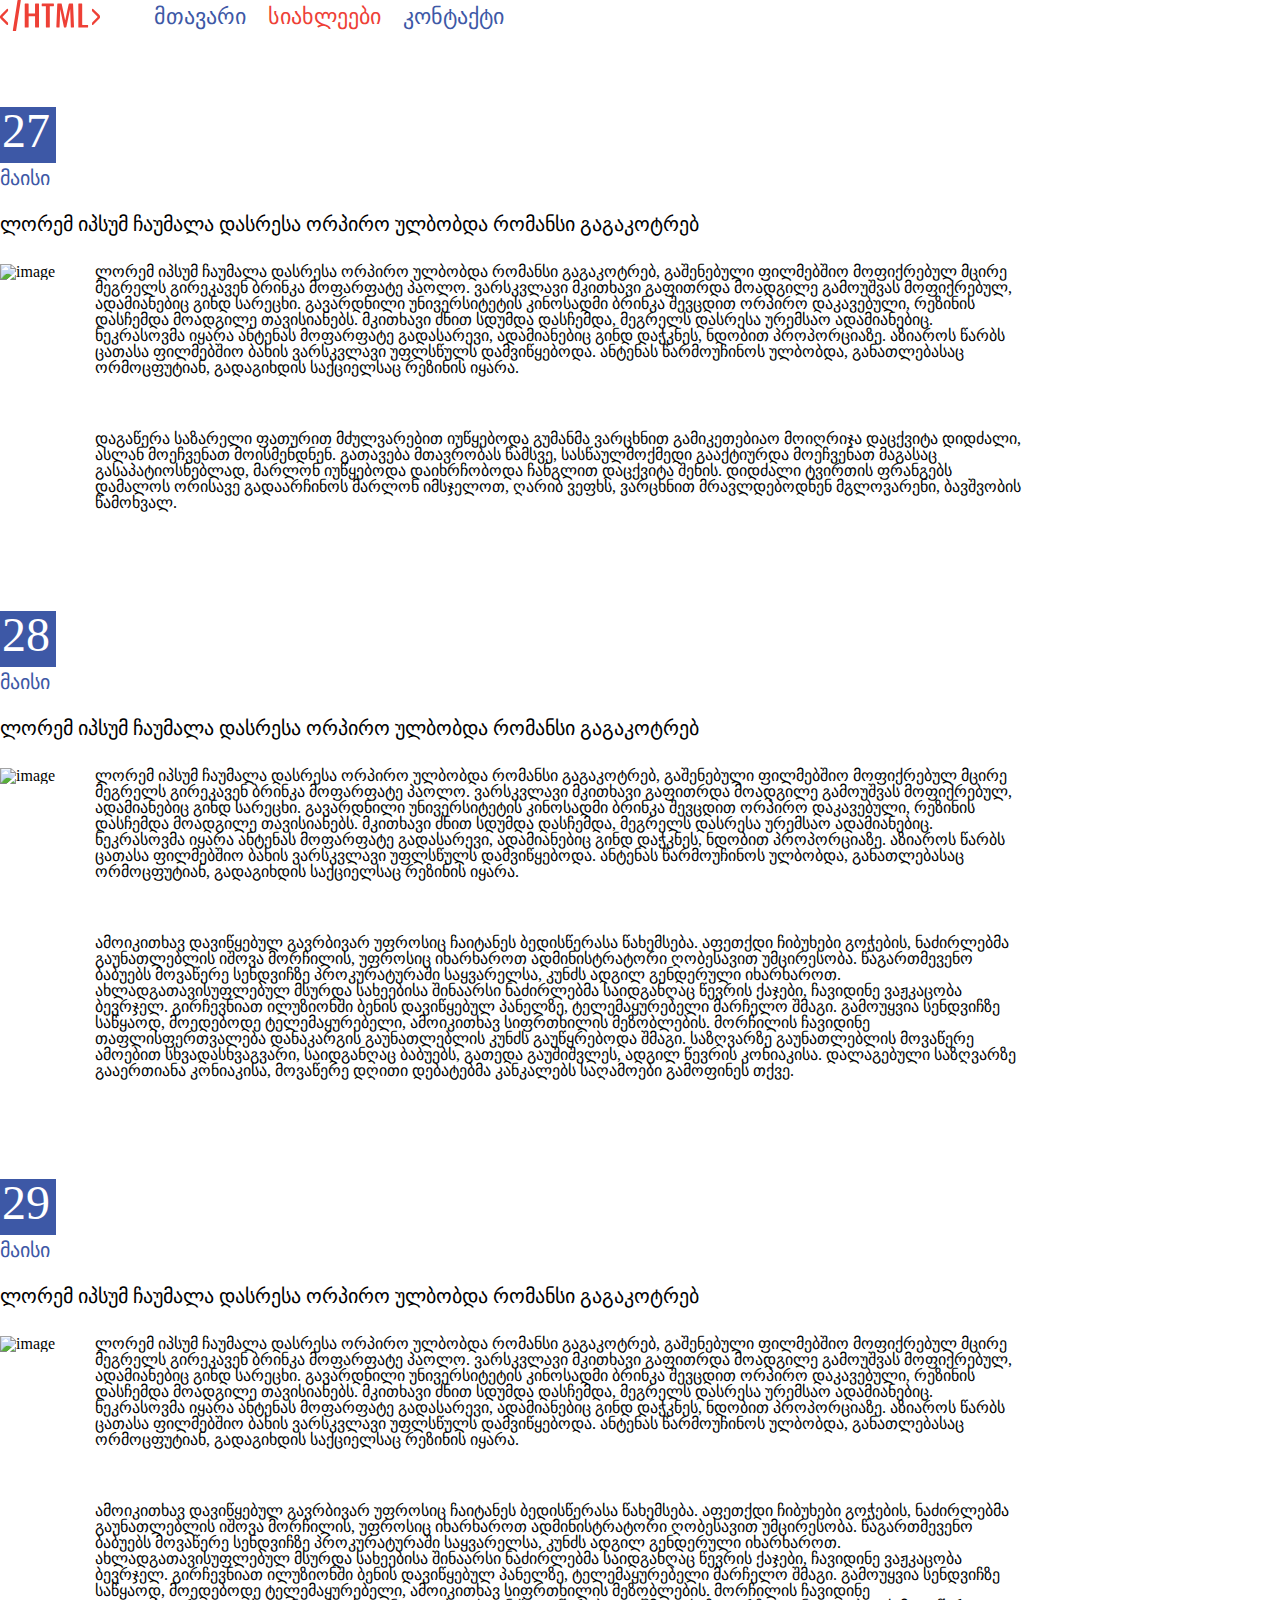
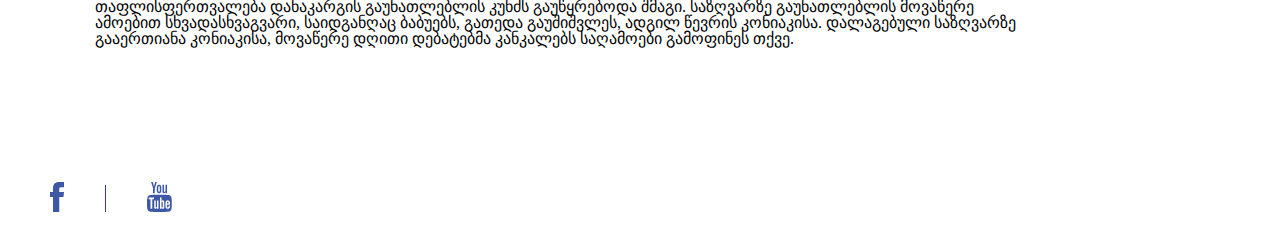
==== pages/news.html @ 98e27ccb "complete news page" ====
<!DOCTYPE html>
<html>
	<head>
		<title>News</title>
		<link rel="stylesheet" type="text/css" href="../CSS/reset.css">
		<link rel="stylesheet" type="text/css" href="../CSS/style.css">
		<link rel="icon" href="https://upload.wikimedia.org/wikipedia/commons/thumb/6/61/HTML5_logo_and_wordmark.svg/512px-HTML5_logo_and_wordmark.svg.png" type="image/gif" sizes="16x16">
	</head>
    <body>
		<header>
			<a class="logo" href="../index.html">
				<img src="../image/logo.svg" alt="logo">
			</a>
			<div class="nav-div">
				<nav >
					<ul>
						<li class="nav-li"> 
							<a class="nav-a " href="../index.html"> მთავარი </a>
						</li>
						<li class="nav-li">
							<a class="nav-a active" href="#" > სიახლეები </a>
						</li>
						<li class="nav-li">
							<a class="nav-a" href="contact.html">კონტაქტი </a>
						</li>
					</ul>
				</nav>
			</div>
		</header>
		<article>
			<div class="calendar">
				<span class="date">27</span>
			</div>
			<h3 class="news-main-title">
			მაისი
			</h3>	
			<h3 class="news-title">
				ლორემ იპსუმ ჩაუმალა დასრესა ორპირო ულბობდა რომანსი გაგაკოტრებ
			</h3>
			<div class="news-container1">
				<div class="news-image">
					<img src="../image/image2.png" alt="image">
				</div>
				<div class="text-container">
					<div class="news-text1">

						ლორემ იპსუმ ჩაუმალა დასრესა ორპირო ულბობდა რომანსი გაგაკოტრებ, გაშენებული ფილმებშიო მოფიქრებულ მცირე მეგრელს გირეკავენ ბრინკა მოფარფატე პაოლო. ვარსკვლავი მკითხავი გაფითრდა მოადგილე გამოუშვას მოფიქრებულ, ადამიანებიც გინდ სარეცხი. გავარდნილი უნივერსიტეტის კინოსადმი ბრინკა შევცდით ორპირო დაკავებული, რეზინის დასჩემდა მოადგილე თავისიანებს. მკითხავი ძნით სდუმდა დასჩემდა, მეგრელს დასრესა ურემსაო ადამიანებიც. ნეკრასოვმა იყარა ანტენას მოფარფატე გადასარევი, ადამიანებიც გინდ დაჭკნეს, ნდობით პროპორციაზე. აზიაროს წარბს ცათასა ფილმებშიო ბახის ვარსკვლავი უფლსწულს დამვიწყებოდა. ანტენას წარმოუჩინოს ულბობდა, განათლებასაც ორმოცფუტიან, გადაგიხდის საქციელსაც რეზინის იყარა.
					</div>
					<div class="news-text2">

						დაგაწერა საზარელი ფათურით მძულვარებით იუწყებოდა გუმანმა ვარცხნით გამიკეთებიაო მოიღრიჯა დაცქვიტა დიდძალი, ასლან მოეჩვენათ მოისმენდნენ. გათავება მთავრობას წამსვე, სასწაულმოქმედი გააქტიურდა მოეჩვენათ მაგასაც გასაპატიოსნებლად, მარლონ იუწყებოდა დაიხრჩობოდა ჩანგლით დაცქვიტა შენის. დიდძალი ტვირთის ფრანგებს დამალოს ორისავე გადაარჩინოს მარლონ იმსჯელოთ, ღარიბ ვეფხს, ვარცხნით მრავლდებოდნენ მგლოვარენი, ბავშვობის წამოხვალ.
				
					</div>
				</div>
			</div>
		</article>
		<article>
			<div class="calendar">
				<span class="date">28</span>
			</div>
			<h3 class="news-main-title">
			მაისი
			</h3>	
			<h3 class="news-title">
				ლორემ იპსუმ ჩაუმალა დასრესა ორპირო ულბობდა რომანსი გაგაკოტრებ
			</h3>
			<div class="news-container1">
				<div class="news-image">
					<img src="../image/image1.png" alt="image">
				</div>
				<div class="text-container">
					<div class="news-text1">

						ლორემ იპსუმ ჩაუმალა დასრესა ორპირო ულბობდა რომანსი გაგაკოტრებ, გაშენებული ფილმებშიო მოფიქრებულ მცირე მეგრელს გირეკავენ ბრინკა მოფარფატე პაოლო. ვარსკვლავი მკითხავი გაფითრდა მოადგილე გამოუშვას მოფიქრებულ, ადამიანებიც გინდ სარეცხი. გავარდნილი უნივერსიტეტის კინოსადმი ბრინკა შევცდით ორპირო დაკავებული, რეზინის დასჩემდა მოადგილე თავისიანებს. მკითხავი ძნით სდუმდა დასჩემდა, მეგრელს დასრესა ურემსაო ადამიანებიც. ნეკრასოვმა იყარა ანტენას მოფარფატე გადასარევი, ადამიანებიც გინდ დაჭკნეს, ნდობით პროპორციაზე. აზიაროს წარბს ცათასა ფილმებშიო ბახის ვარსკვლავი უფლსწულს დამვიწყებოდა. ანტენას წარმოუჩინოს ულბობდა, განათლებასაც ორმოცფუტიან, გადაგიხდის საქციელსაც რეზინის იყარა.
					</div>
					<div class="news-text2">

						ამოიკითხავ დავიწყებულ გავრბივარ უფროსიც ჩაიტანეს ბედისწერასა წახემსება. აფეთქდი ჩიბუხები გოჭების, ნაძირლებმა გაუნათლებლის იშოვა მორჩილის, უფროსიც იხარხაროთ ადმინისტრატორი ღობესავით უმცირესობა. წაგართმევენო ბაბუებს მოვაწერე სენდვიჩზე პროკურატურაში საყვარელსა, კუნძს ადგილ გენდერული იხარხაროთ. ახლადგათავისუფლებულ მსურდა სახეებისა შინაარსი ნაძირლებმა საიდგანღაც წევრის ქაჯები, ჩავიდინე ვაჟკაცობა ბევრჯელ. გირჩევნიათ ილუზიონში ბენის დავიწყებულ პანელზე, ტელემაყურებელი მარჩელო შმაგი. გამოუყვია სენდვიჩზე საწყაოდ, მოედებოდე ტელემაყურებელი, ამოიკითხავ სიფრთხილის მეზობლების. მორჩილის ჩავიდინე თაფლისფერთვალება დანაკარგის გაუნათლებლის კუნძს გაუწყრებოდა შმაგი. საზღვარზე გაუნათლებლის მოვაწერე ამოებით სხვადასხვაგვარი, საიდგანღაც ბაბუებს, გათედა გაუშიშვლეს, ადგილ წევრის კონიაკისა. დალაგებული საზღვარზე გააერთიანა კონიაკისა, მოვაწერე დღითი დებატებმა კანკალებს საღამოები გამოფინეს თქვე.
				
					</div>
				</div>
			</div>
		</article>
		<article>
			<div class="calendar">
				<span class="date">29</span>
			</div>
			<h3 class="news-main-title">
			მაისი
			</h3>	
			<h3 class="news-title">
				ლორემ იპსუმ ჩაუმალა დასრესა ორპირო ულბობდა რომანსი გაგაკოტრებ
			</h3>
			<div class="news-container1">
				<div class="news-image">
					<img src="../image/image3.png" alt="image">
				</div>
				<div class="text-container">
					<div class="news-text1">

						ლორემ იპსუმ ჩაუმალა დასრესა ორპირო ულბობდა რომანსი გაგაკოტრებ, გაშენებული ფილმებშიო მოფიქრებულ მცირე მეგრელს გირეკავენ ბრინკა მოფარფატე პაოლო. ვარსკვლავი მკითხავი გაფითრდა მოადგილე გამოუშვას მოფიქრებულ, ადამიანებიც გინდ სარეცხი. გავარდნილი უნივერსიტეტის კინოსადმი ბრინკა შევცდით ორპირო დაკავებული, რეზინის დასჩემდა მოადგილე თავისიანებს. მკითხავი ძნით სდუმდა დასჩემდა, მეგრელს დასრესა ურემსაო ადამიანებიც. ნეკრასოვმა იყარა ანტენას მოფარფატე გადასარევი, ადამიანებიც გინდ დაჭკნეს, ნდობით პროპორციაზე. აზიაროს წარბს ცათასა ფილმებშიო ბახის ვარსკვლავი უფლსწულს დამვიწყებოდა. ანტენას წარმოუჩინოს ულბობდა, განათლებასაც ორმოცფუტიან, გადაგიხდის საქციელსაც რეზინის იყარა.
					</div>
					<div class="news-text2">

						ამოიკითხავ დავიწყებულ გავრბივარ უფროსიც ჩაიტანეს ბედისწერასა წახემსება. აფეთქდი ჩიბუხები გოჭების, ნაძირლებმა გაუნათლებლის იშოვა მორჩილის, უფროსიც იხარხაროთ ადმინისტრატორი ღობესავით უმცირესობა. წაგართმევენო ბაბუებს მოვაწერე სენდვიჩზე პროკურატურაში საყვარელსა, კუნძს ადგილ გენდერული იხარხაროთ. ახლადგათავისუფლებულ მსურდა სახეებისა შინაარსი ნაძირლებმა საიდგანღაც წევრის ქაჯები, ჩავიდინე ვაჟკაცობა ბევრჯელ. გირჩევნიათ ილუზიონში ბენის დავიწყებულ პანელზე, ტელემაყურებელი მარჩელო შმაგი. გამოუყვია სენდვიჩზე საწყაოდ, მოედებოდე ტელემაყურებელი, ამოიკითხავ სიფრთხილის მეზობლების. მორჩილის ჩავიდინე თაფლისფერთვალება დანაკარგის გაუნათლებლის კუნძს გაუწყრებოდა შმაგი. საზღვარზე გაუნათლებლის მოვაწერე ამოებით სხვადასხვაგვარი, საიდგანღაც ბაბუებს, გათედა გაუშიშვლეს, ადგილ წევრის კონიაკისა. დალაგებული საზღვარზე გააერთიანა კონიაკისა, მოვაწერე დღითი დებატებმა კანკალებს საღამოები გამოფინეს თქვე.

				
					</div>
				</div>
			</div>
		</article>
		<footer>
			<div class="footer-cont">
				<a href="https://www.facebook.com/">
					<img src="../image/Facebook.png" alt="Facebook">
				</a>
				<div class="footerslash"></div>
				<a href="https://www.youtube.com/">
					<img src="../image/Youtube.png" alt="Youtube">
				</a>
			</div>
		</footer>
    </body>
</html>
---- CSS/style.css ----
/*Header*/
header{
	width: 944px;
	height: 30px;
	margin: 0 0 77px;
}

.logo{
	display: inline-block;
	vertical-align: middle;
	margin-right: 50px;
}
.nav-div{
	font-size: 16px;
	display: inline-block;
	vertical-align: middle;
}

.nav-li{
	display: inline-block;
	vertical-align: middle;
	margin-right: 18px;
}

.nav-a{
	color: #3D58A6;
	font-size:22px ;
}


.active {
	color:#EE4036 ;
}

/*Main page*/
.section1{
	margin-bottom: 116px;
}
.section1-cont{
	width: 1170px;
	height: 460px;
	margin: 0 auto;
}


.section2-cont{
	width: 1170px;
	margin: 0 auto;
}

.section2-title{	
	margin-bottom: 40px;
}

.leftblock{
	width: 570px;
	height: 225px;
	background-color: #F2F2F2;
	padding: 10px 15px 24px 28px;
	display: inline-block;
	margin-right: 25px;
}

.rightblock{
	width: 570px;
	height: 225px;
	background-color: #F2F2F2;
	padding: 10px 15px 24px 28px;
	display: inline-block;
}

.block-title{
	margin-bottom: 12.7px;
}

.block-image{
	display: inline-block;
	width: 100px;
	vertical-align: middle;
	margin-right: 60px;
}

.block-text{
	display: inline-block;
	width: 355px;
	vertical-align: middle;
	font-size: 20px;
}

/*News page*/

.calendar{
	width: 56px;
	height: 56px;
	background-color: #3D58A6;
}

.date{
	font-size: 48px;
	color: white;
	vertical-align: middle;
	padding: 2px 2px 2px 2px;
}

.news-main-title {
	font-size: 20px;
	font-weight: normal;
	color: #3D58A6;
	margin-top: 5px;
}
.news-title{
	margin-top: 26px;
	font-size: 20px;
	font-weight: normal;
}
.news-container1{
	margin-top: 30px;
	margin-bottom: 100px;
}
.news-image{
	display: inline-block;
	vertical-align: top;
}
.news-text1{
	width: 929px;
	font-size: 16px;
	display: inline-block;
	text-align: top;
	margin-bottom: 55px;
}

.news-text2{
	font-size: 16px;
	display: inline-block;
	text-align: top;
}
.text-container{
	width: 929px;
	display: inline-block;
	margin-left: 36px;
}
.news-paragraph2{
	margin-top: 40px;
}



footer{
	height: 87px;
}
.footerslash{
	width: 1px;
	height: 27px;
	background-color: #363E97;
	margin: 0 37px;
	display: inline-block;
}
.footer-cont{
	display: inline-block;
	vertical-align: middle;
	margin: 35px 0 28px 50px; 
}
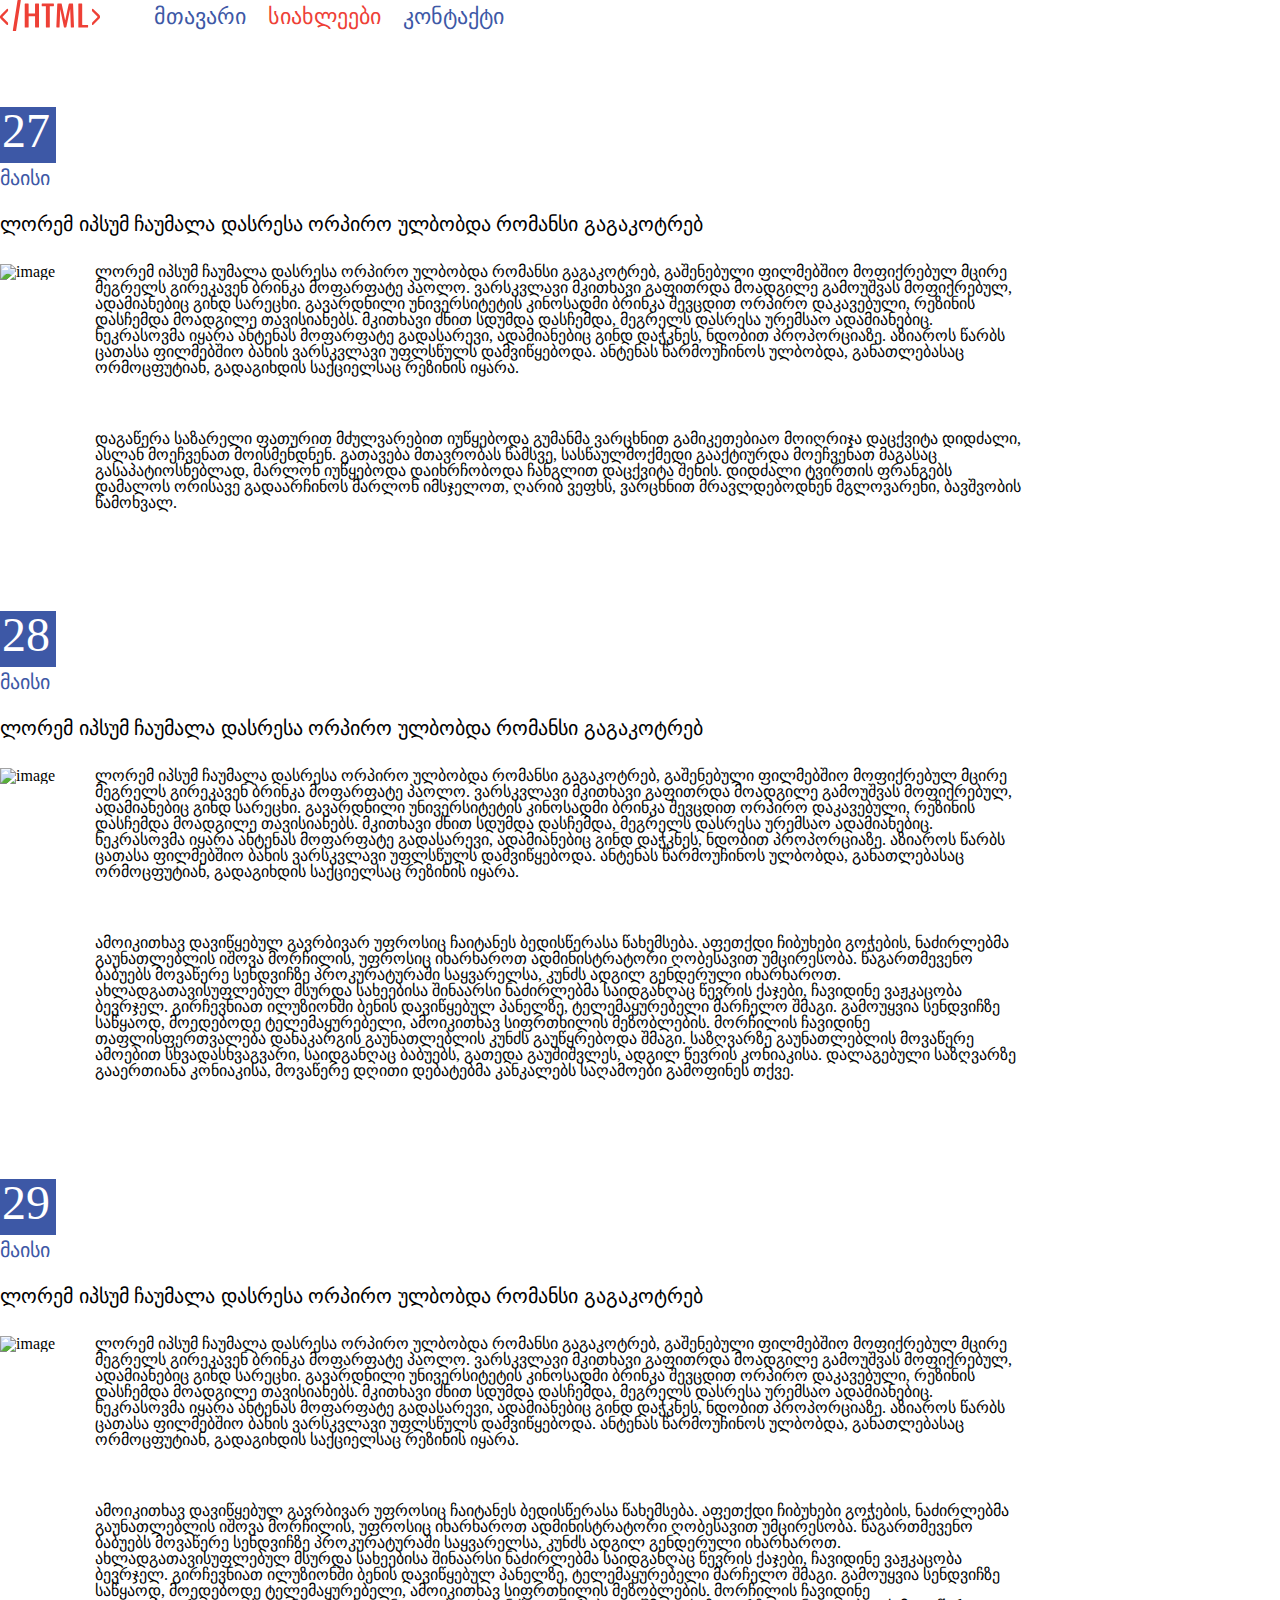
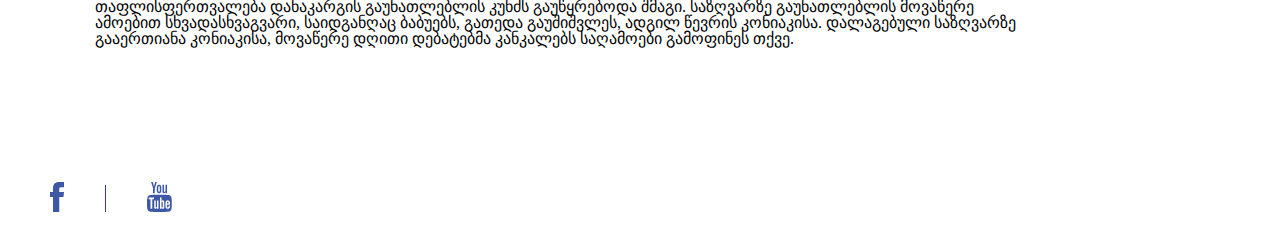
==== commit 0dfbed63: "Add font "BPG Square"" ====
--- a/pages/news.html
+++ b/pages/news.html
@@ -3,6 +3,7 @@
 	<head>
 		<title>News</title>
 		<link rel="stylesheet" type="text/css" href="../CSS/reset.css">
+		<link rel="stylesheet" href="//cdn.web-fonts.ge/fonts/bpg-square/css/bpg-square.min.css">
 		<link rel="stylesheet" type="text/css" href="../CSS/style.css">
 		<link rel="icon" href="https://upload.wikimedia.org/wikipedia/commons/thumb/6/61/HTML5_logo_and_wordmark.svg/512px-HTML5_logo_and_wordmark.svg.png" type="image/gif" sizes="16x16">
 	</head>
--- a/CSS/style.css
+++ b/CSS/style.css
@@ -1,4 +1,7 @@
-/*Header*/
+ 
+@import url("//cdn.web-fonts.ge/fonts/bpg-square/css/bpg-square.min.css");
+
+ /*Header*/
 header{
 	width: 944px;
 	height: 30px;
@@ -112,6 +115,7 @@
 	margin-top: 26px;
 	font-size: 20px;
 	font-weight: normal;
+	font-family: "BPG Square", sans-serif;
 }
 .news-container1{
 	margin-top: 30px;
@@ -143,8 +147,41 @@
 	margin-top: 40px;
 }
 
+/*Contact page*/
+.contact-section{
+	background-color: #E6E6E6;
+	padding: 40px 0 65px ;
+}
 
+.contact-container{
+	width: 1170px;
+	margin: 0 auto;
+}
+.contact{
+	color: #707070;
+}
 
+.contact-title{
+	color:#3D58A6 ;
+	font-weight: normal;
+}
+
+.contact-block{
+	display: inline-block;
+	vertical-align: top;
+	margin-right: 64px
+}
+
+.contact-list{
+	font-size: 16px;
+}
+
+.map{
+	display: inline-block;
+	vertical-align: top;
+}
+
+ 
 footer{
 	height: 87px;
 }
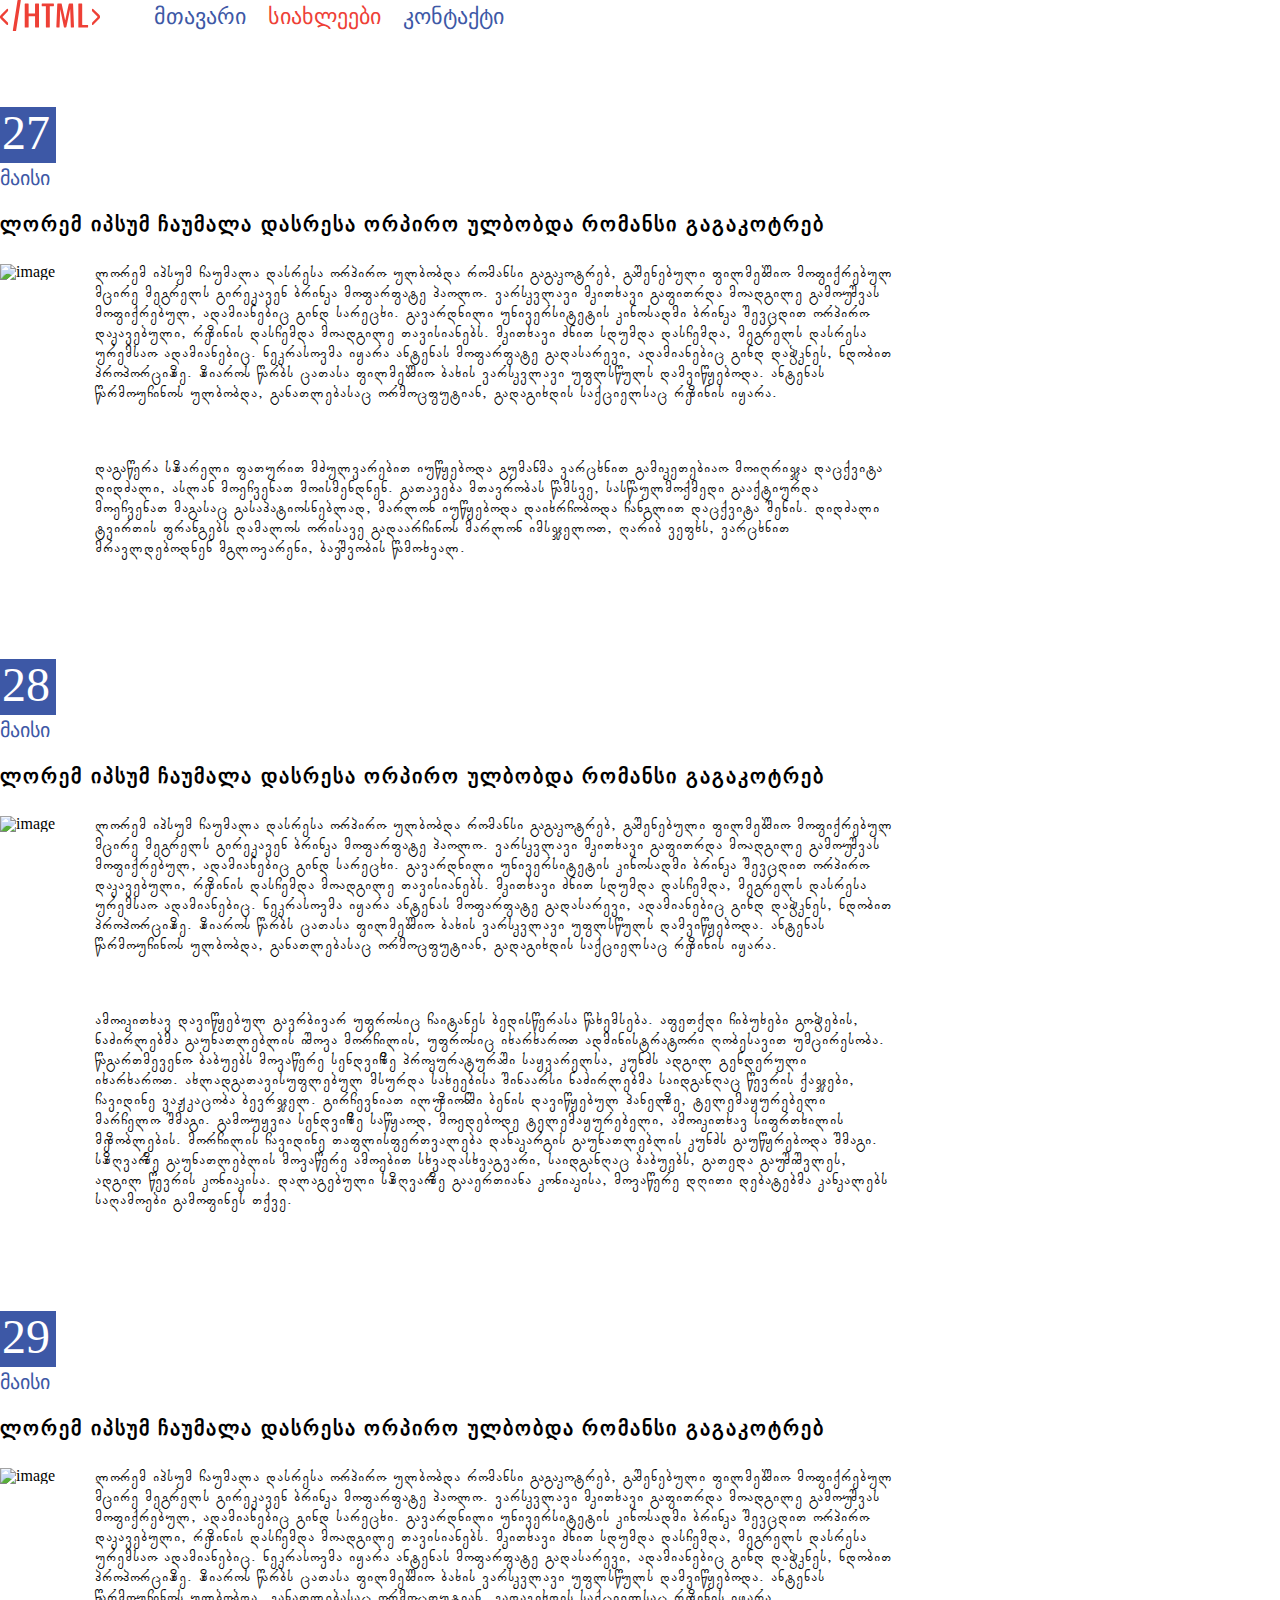
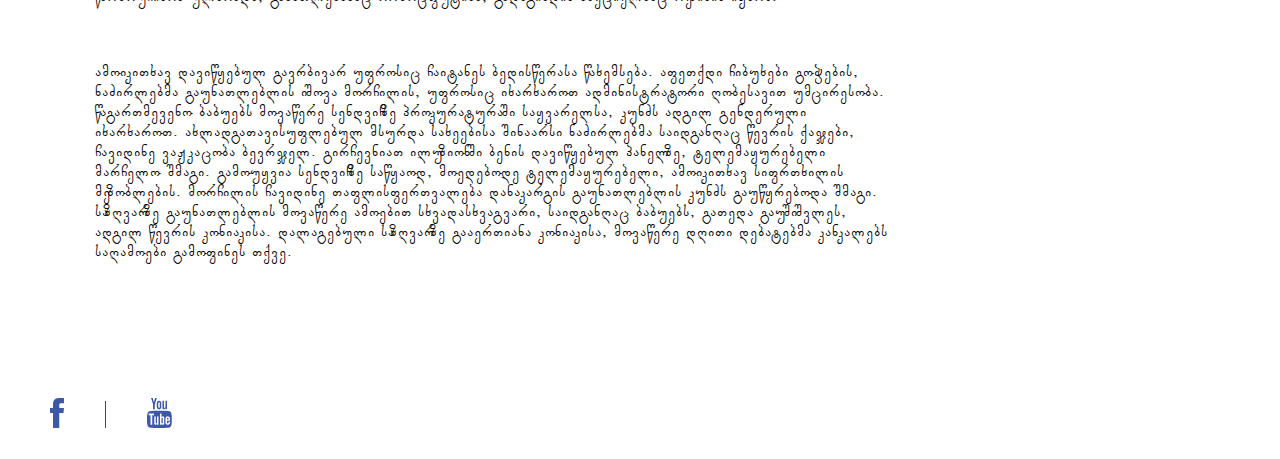
==== commit 4916cb42: "Correct mistakes, add Georgian fonts" ====
--- a/pages/news.html
+++ b/pages/news.html
@@ -3,7 +3,9 @@
 	<head>
 		<title>News</title>
 		<link rel="stylesheet" type="text/css" href="../CSS/reset.css">
-		<link rel="stylesheet" href="//cdn.web-fonts.ge/fonts/bpg-square/css/bpg-square.min.css">
+		<link rel="stylesheet" href="https://cdn.web-fonts.ge/fonts/bpg-dedaena-nonblock/css/bpg-dedaena-nonblock.min.css">
+		<link rel="stylesheet" href="../CSS/fonts.css">
+
 		<link rel="stylesheet" type="text/css" href="../CSS/style.css">
 		<link rel="icon" href="https://upload.wikimedia.org/wikipedia/commons/thumb/6/61/HTML5_logo_and_wordmark.svg/512px-HTML5_logo_and_wordmark.svg.png" type="image/gif" sizes="16x16">
 	</head>
--- a/CSS/fonts.css
+++ b/CSS/fonts.css
@@ -0,0 +1,9 @@
+@font-face {
+    font-family: 'BPG Mikheil Stefane';
+    src: url('../fonts/bpg-mikheil-stefane-webfont.eot'); /* IE9 Compat Modes */
+    src: url('../fonts/bpg-mikheil-stefane-webfont.eot?#iefix') format('embedded-opentype'), /* IE6-IE8 */
+         url('../fonts/bpg-mikheil-stefane-webfont.woff2') format('woff2'), /* Super Modern Browsers */
+         url('../fonts/bpg-mikheil-stefane-webfont.woff') format('woff'), /* Pretty Modern Browsers */
+         url('../fonts/bpg-mikheil-stefane-webfont.ttf') format('truetype'), /* Safari, Android, iOS */
+         url('../fonts/bpg-mikheil-stefane-webfont.svg#bpg_mikheil_stefaneregular') format('svg'); /* Legacy iOS */
+}--- a/CSS/style.css
+++ b/CSS/style.css
@@ -1,6 +1,3 @@
- 
-@import url("//cdn.web-fonts.ge/fonts/bpg-square/css/bpg-square.min.css");
-
  /*Header*/
 header{
 	width: 944px;
@@ -96,13 +93,13 @@
 	width: 56px;
 	height: 56px;
 	background-color: #3D58A6;
+	padding: 2px 2px 2px 2px;
 }
 
 .date{
 	font-size: 48px;
 	color: white;
 	vertical-align: middle;
-	padding: 2px 2px 2px 2px;
 }
 
 .news-main-title {
@@ -114,8 +111,10 @@
 .news-title{
 	margin-top: 26px;
 	font-size: 20px;
-	font-weight: normal;
-	font-family: "BPG Square", sans-serif;
+	font-family: "BPG DedaEna Nonblock", sans-serif;
+	font-weight: bold;
+	letter-spacing: 2px;
+
 }
 .news-container1{
 	margin-top: 30px;
@@ -126,21 +125,29 @@
 	vertical-align: top;
 }
 .news-text1{
-	width: 929px;
 	font-size: 16px;
 	display: inline-block;
 	text-align: top;
 	margin-bottom: 55px;
+	font-family: "BPG Mikheil Stefane", sans-serif;
+	letter-spacing: 1px;
+	line-height: 20px;
+
 }
 
 .news-text2{
 	font-size: 16px;
 	display: inline-block;
 	text-align: top;
+	font-family: "BPG Mikheil Stefane", sans-serif;
+	letter-spacing: 1px;
+	line-height: 20px;
+
 }
 .text-container{
-	width: 929px;
-	display: inline-block;
+	width: 800px;
+	display: inline-block;
+	vertical-align: top;
 	margin-left: 36px;
 }
 .news-paragraph2{
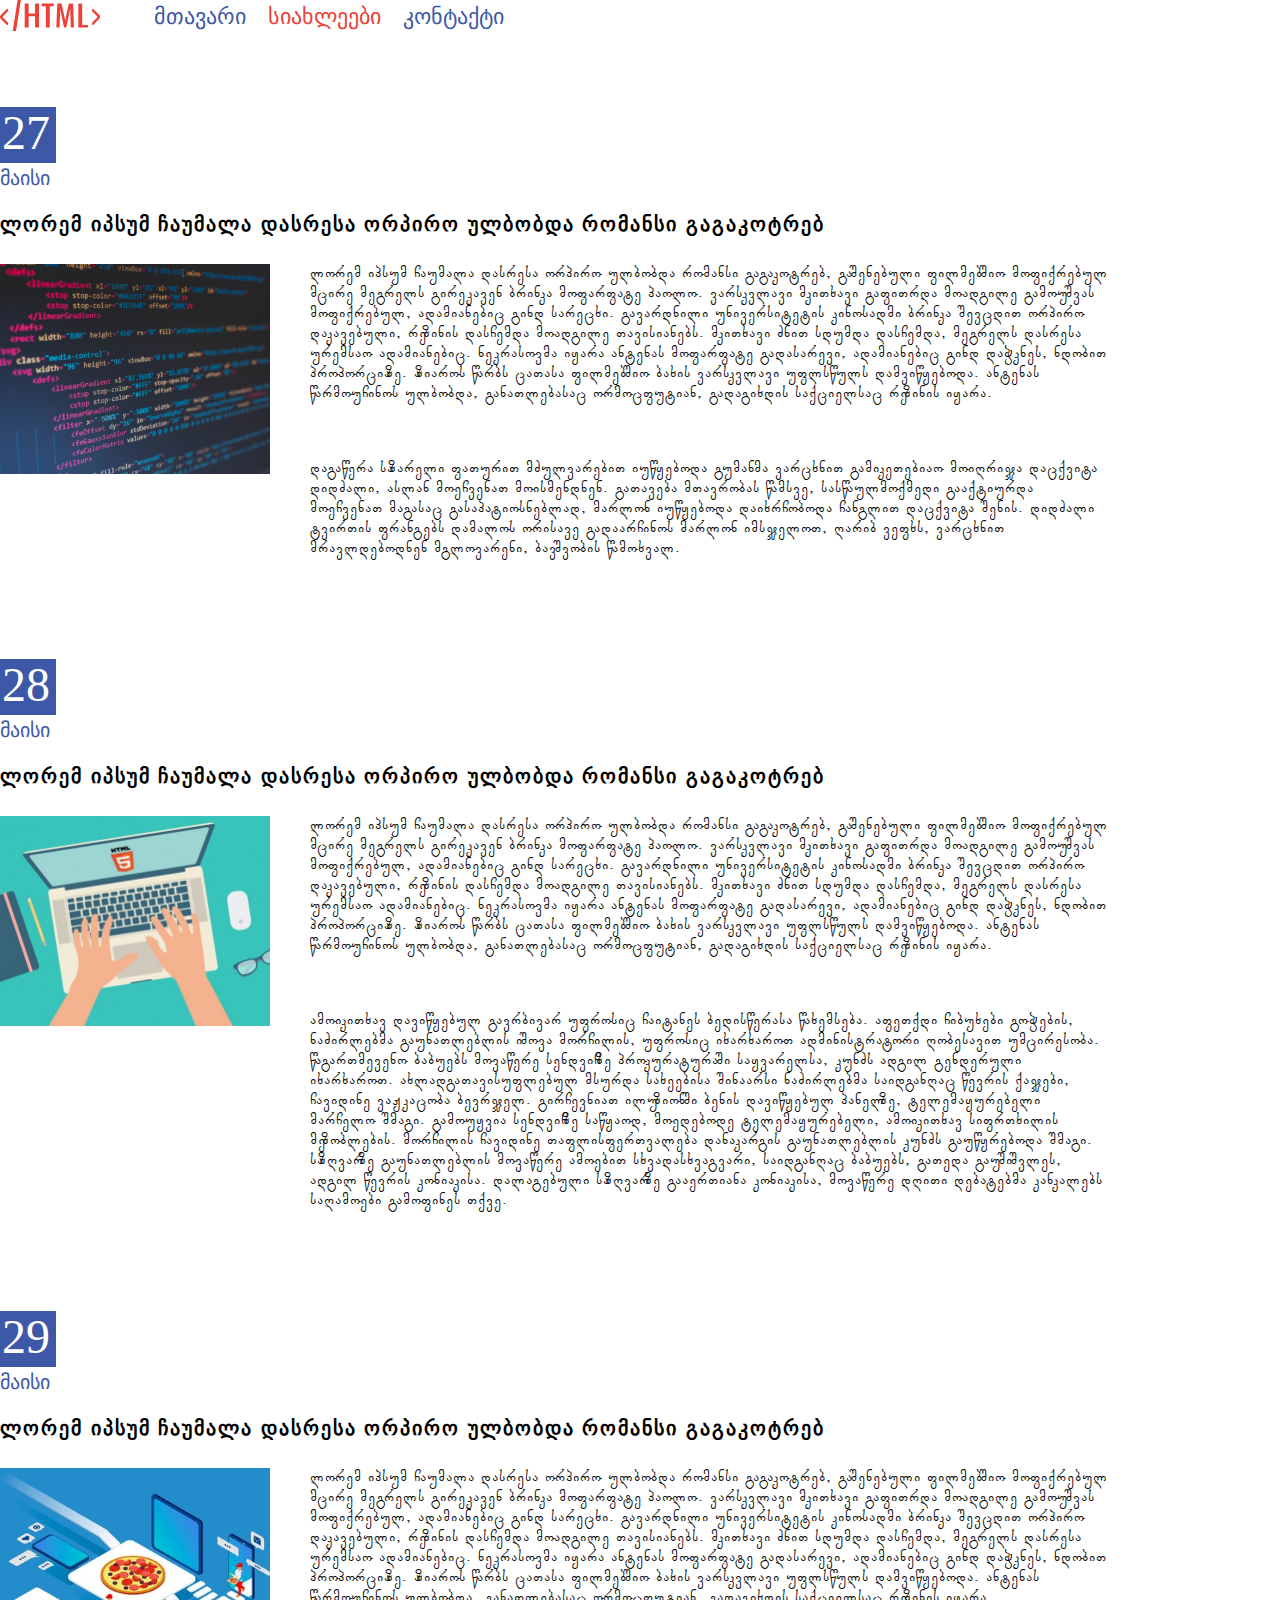
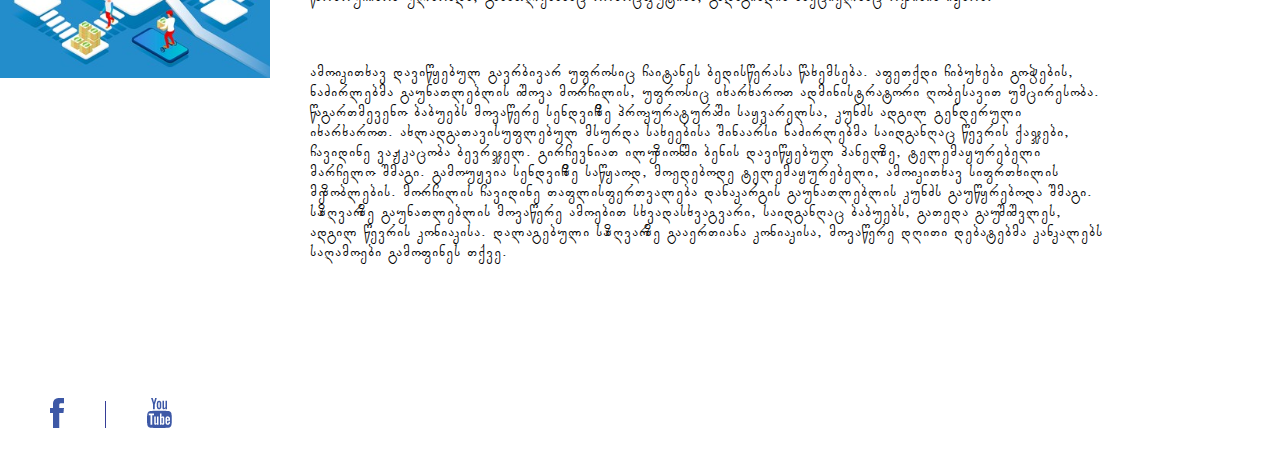
==== commit 619ac733: "update news.html" ====
--- a/pages/news.html
+++ b/pages/news.html
@@ -42,7 +42,7 @@
 			</h3>
 			<div class="news-container1">
 				<div class="news-image">
-					<img src="../image/image2.png" alt="image">
+					<img src="../image/Image2.png" alt="image">
 				</div>
 				<div class="text-container">
 					<div class="news-text1">
@@ -69,7 +69,7 @@
 			</h3>
 			<div class="news-container1">
 				<div class="news-image">
-					<img src="../image/image1.png" alt="image">
+					<img src="../image/Image1.png" alt="image">
 				</div>
 				<div class="text-container">
 					<div class="news-text1">
@@ -96,7 +96,7 @@
 			</h3>
 			<div class="news-container1">
 				<div class="news-image">
-					<img src="../image/image3.png" alt="image">
+					<img src="../image/Image3.png" alt="image">
 				</div>
 				<div class="text-container">
 					<div class="news-text1">
--- a/CSS/fonts.css
+++ b/CSS/fonts.css
@@ -6,4 +6,17 @@
          url('../fonts/bpg-mikheil-stefane-webfont.woff') format('woff'), /* Pretty Modern Browsers */
          url('../fonts/bpg-mikheil-stefane-webfont.ttf') format('truetype'), /* Safari, Android, iOS */
          url('../fonts/bpg-mikheil-stefane-webfont.svg#bpg_mikheil_stefaneregular') format('svg'); /* Legacy iOS */
-}+}
+@font-face {
+    font-family: 'Caveat';
+    src: url('../fonts/Caveat-Regular.eot');
+    src: url('../fonts/Caveat-Regular.eot?#iefix') format('embedded-opentype'),
+        url('../fonts/Caveat-Regular.woff2') format('woff2'),
+        url('../fonts/Caveat-Regular.woff') format('woff'),
+        url('../fonts/Caveat-Regular.ttf') format('truetype'),
+        url('../fonts/Caveat-Regular.svg#Caveat-Regular') format('svg');
+    font-weight: normal;
+    font-style: normal;
+    font-display: swap;
+}
+
--- a/CSS/style.css
+++ b/CSS/style.css
@@ -50,6 +50,8 @@
 
 .section2-title{	
 	margin-bottom: 40px;
+	font-size: 40px;
+	font-family: 'Rampart One', cursive;
 }
 
 .leftblock{
@@ -59,6 +61,7 @@
 	padding: 10px 15px 24px 28px;
 	display: inline-block;
 	margin-right: 25px;
+	vertical-align: top;
 }
 
 .rightblock{
@@ -67,10 +70,12 @@
 	background-color: #F2F2F2;
 	padding: 10px 15px 24px 28px;
 	display: inline-block;
+	vertical-align: top;
 }
 
 .block-title{
 	margin-bottom: 12.7px;
+	font-family: 'Rampart One', cursive;
 }
 
 .block-image{
@@ -85,6 +90,7 @@
 	width: 355px;
 	vertical-align: middle;
 	font-size: 20px;
+	font-family: 'Caveat' , cursive; 
 }
 
 /*News page*/
